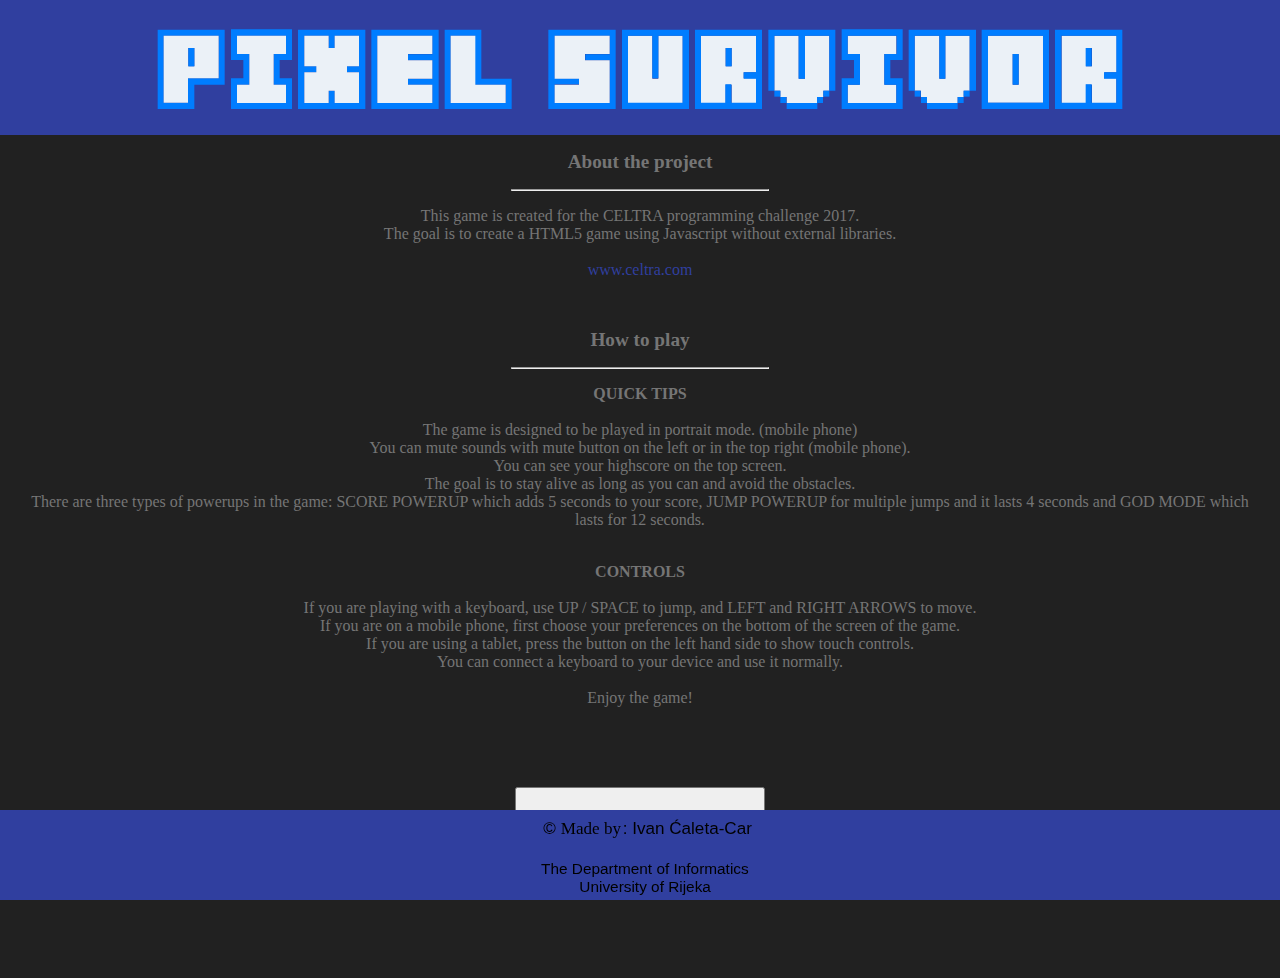
==== index.html @ a4df0e1b "TODO:" ====
<!DOCTYPE html>
<html lang="en">
<head>
    <meta charset="UTF-8">
    <link rel="stylesheet" type="text/css" href="resources/css/mainPageStyle.css">
    <meta name="viewport" content="width=device-width, initial-scale=1.0, maximum-scale=1.0, user-scalable=0"/>
    <title>CELTRA Programming Challenge</title>
</head>

<body>
<header>
    <img src="resources/images/page_res/game_name.svg" id="header_image">
    <!---<img id="header_image" src="resources/images/page_res/header.svg">-->
</header>


<div id="text_container">

    <p><h2>About the project</h2></p>
    <hr style="width:20%;">

    <p>
        This game is created for the CELTRA programming challenge 2017. <br/>
        The goal is to create a HTML5 game using Javascript without external libraries. <br/><br/>
        <a target="_blank" href="http://www.celtra.com/home">www.celtra.com</a>

    </p>

    <br/>

    <p><h2>How to play</h2></p>
    <hr style="width:20%;">

    <p>
        <strong>QUICK TIPS</strong><br/><br/>
        The game is designed to be played in portrait mode. (mobile phone)<br/>

        You can mute sounds with mute button on the left or in the top right (mobile phone). <br/>

        You can see your highscore on the top screen. <br/>

        The goal is to stay alive as long as you can and avoid the obstacles. <br/>

        There are three types of powerups in the game: SCORE POWERUP which adds 5 seconds to your score,
        JUMP POWERUP for multiple jumps and it lasts 4 seconds and GOD MODE which lasts for 12 seconds.
    </p>

    <p>
        <br/>
        <strong>CONTROLS</strong><br/><br/>

        If you are playing with a keyboard, use UP / SPACE to jump,  and LEFT and RIGHT ARROWS to move.<br/>
        If you are on a mobile phone, first choose your preferences on the bottom of the screen of the game.<br/>
        If you are using a tablet, press the button on the left hand side to show touch controls.<br/>

        You can connect a keyboard to your device and use it normally.<br/><br/>

        Enjoy the game!

    </p>

    <button id="buttonGoToGame" onclick="location.href='game.html'" type="button">GO TO THE GAME</button>

    <h3><a target="_blank" href="#">Link to repository</a></h3>


    <br/><br/><br/><br>
</div>


<footer>
    <img src="resources/images/page_res/footer.svg" id="footer_image">
</footer>


</body>


</html>
---- resources/css/mainPageStyle.css ----
h2{
    text-align: center;
    font-size: 120%;
    color: #757575;
}

header h1{
    text-align: center;
    font-size: 120%;

}

#text_container{
    position: absolute;
    top: 15%;
    left:0;
    overflow-x: hidden;
    text-align: center;
    width: 100%;
}

#text_container p {
    font-size: 100%;
    color: #757575;
    padding-left: 1.5%;
    padding-right: 1.5%;

}

body{
    background-color: #212121;
    width: 100%;
}

header, footer {
    background-color: #303F9F;
    z-index: 10000;
    width: 100%;
    left: 0;
    margin-top: auto;
    margin-bottom: auto;
}

footer {
    position: fixed;
    bottom: 0;
    height: 10%;
    font-size: 14px;
}

footer p {
    text-align: center;
    font-family: Tahoma, serif;
    font-size: 10px;
}

header {
    height: 15%;
    background-color: #303F9F;
    left: 0;
    top: 0;
    position: fixed;
    width: 100%;
}

a {
    text-decoration: none;
    color: #303F9F;
}

#buttonGoToGame {
    margin-top: 5%;
    font-size: large;
    width: 250px;
    height: 60px;
    text-decoration: none;
    color: #303F9F;
}

#header_image {
    width: 100%;
    height: 100%;
    position: relative;
    left : 0;
}

#footer_image {
    width: 100%;
    height: 95%;
    position: relative;
    left: 0;
    top: 5px;
}
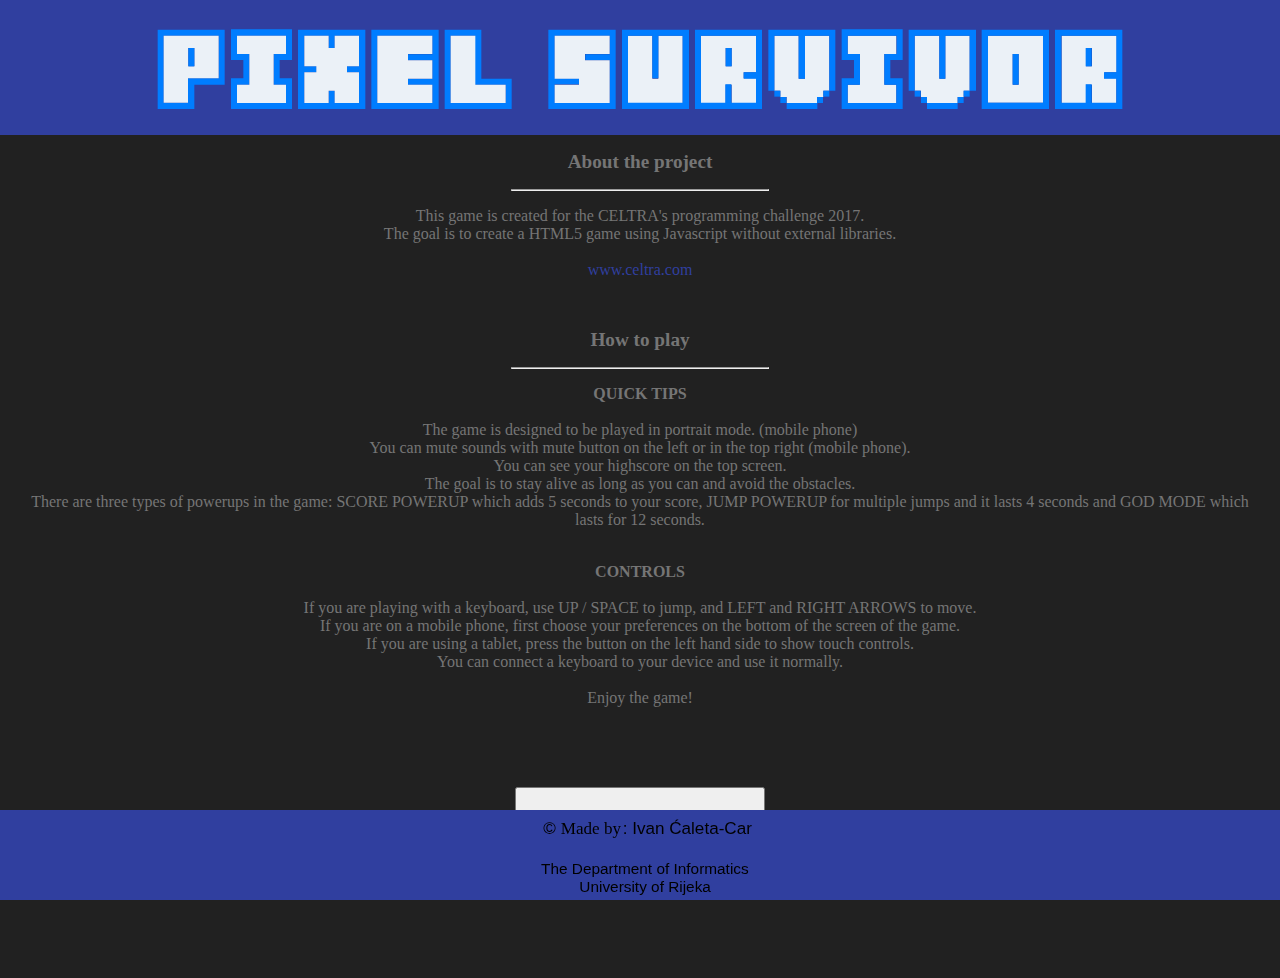
==== commit 3e6d9947: "TODO:" ====
--- a/index.html
+++ b/index.html
@@ -4,13 +4,12 @@
     <meta charset="UTF-8">
     <link rel="stylesheet" type="text/css" href="resources/css/mainPageStyle.css">
     <meta name="viewport" content="width=device-width, initial-scale=1.0, maximum-scale=1.0, user-scalable=0"/>
-    <title>CELTRA Programming Challenge</title>
+    <title>CELTRA's Programming Challenge 2017</title>
 </head>
 
 <body>
 <header>
     <img src="resources/images/page_res/game_name.svg" id="header_image">
-    <!---<img id="header_image" src="resources/images/page_res/header.svg">-->
 </header>
 
 
@@ -20,7 +19,7 @@
     <hr style="width:20%;">
 
     <p>
-        This game is created for the CELTRA programming challenge 2017. <br/>
+        This game is created for the CELTRA's programming challenge 2017. <br/>
         The goal is to create a HTML5 game using Javascript without external libraries. <br/><br/>
         <a target="_blank" href="http://www.celtra.com/home">www.celtra.com</a>
 
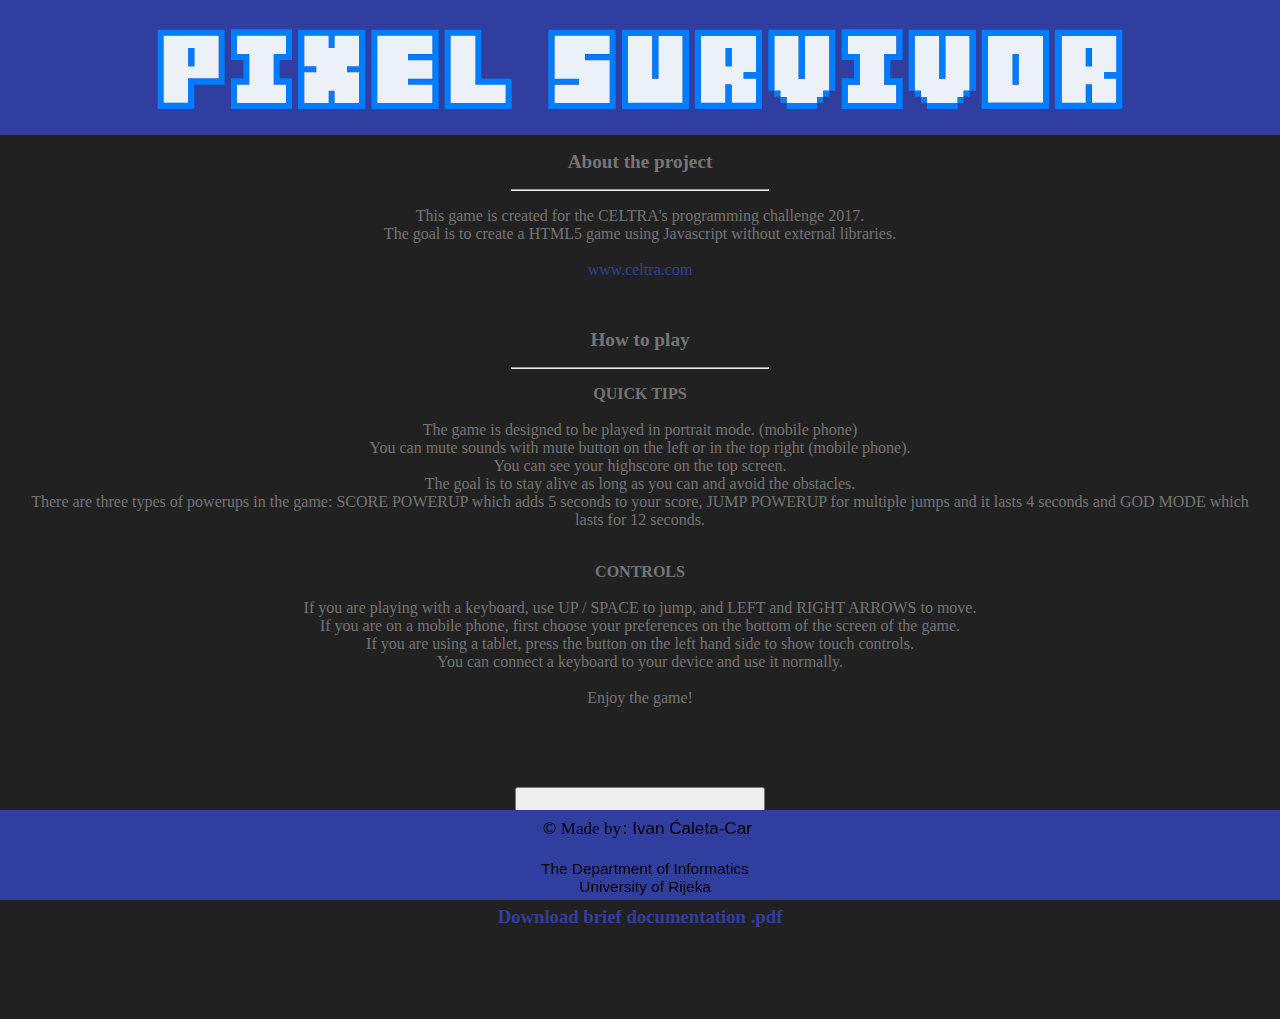
==== commit 4addbd93: "Done. check for submission" ====
--- a/index.html
+++ b/index.html
@@ -60,7 +60,8 @@
 
     <button id="buttonGoToGame" onclick="location.href='game.html'" type="button">GO TO THE GAME</button>
 
-    <h3><a target="_blank" href="#">Link to repository</a></h3>
+    <h3><a target="_blank" href="https://ivanccar@bitbucket.org/ivanccar/game_celtra.git">Link to repository</a></h3>
+    <h3><a target="_blank" download="">Download brief documentation .pdf</a></h3>
 
 
     <br/><br/><br/><br>
